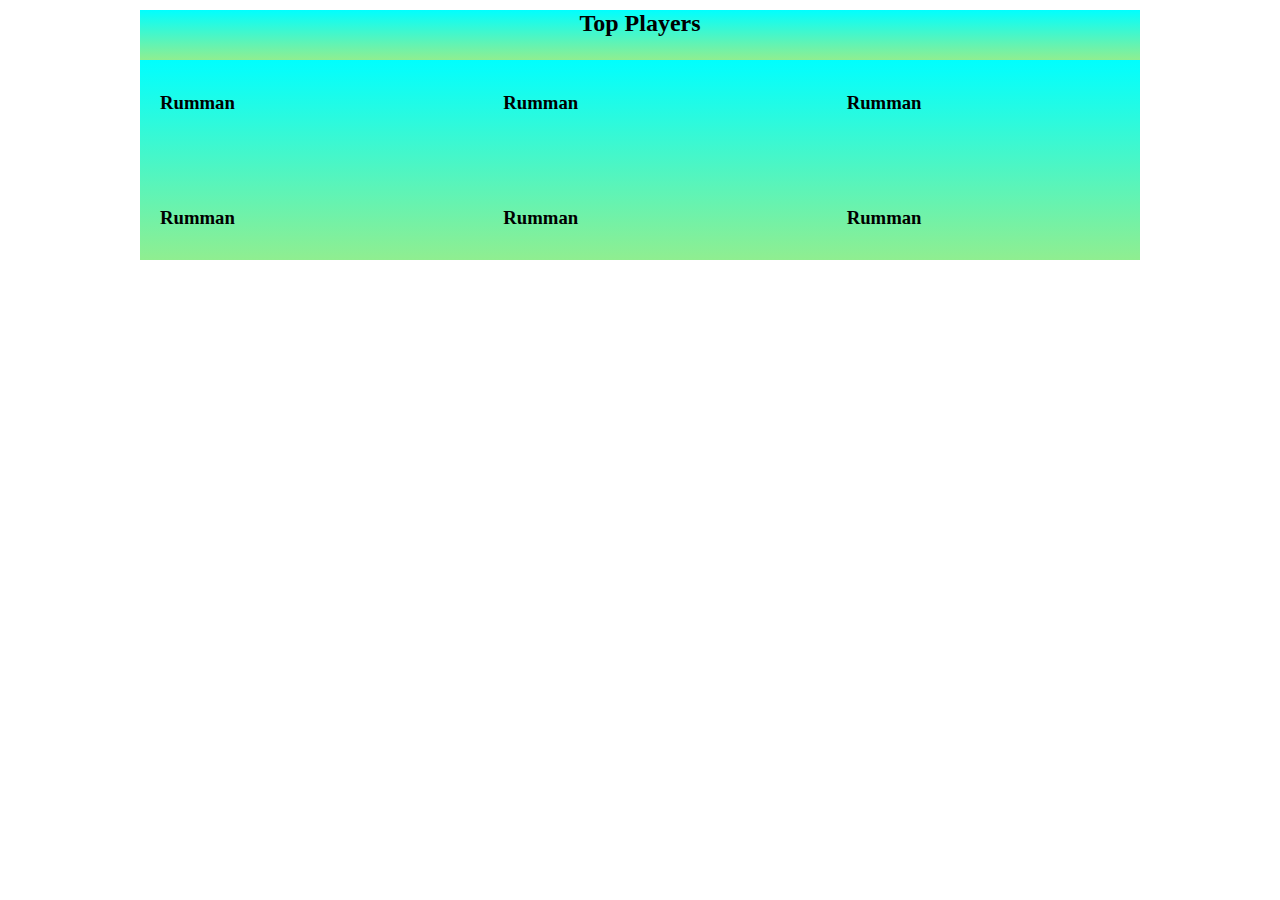
==== index.html @ 66673475 "added" ====
<!DOCTYPE html>
<html lang="en">

<head>
    <meta charset="UTF-8">
    <meta http-equiv="X-UA-Compatible" content="IE=edge">
    <meta name="viewport" content="width=device-width, initial-scale=1.0">
    <title>Document</title>
    <style>
        * {
            margin: 0;
            padding: 0;
        }

        .top-player {
            display: grid;
            grid-template-columns: repeat(3, 1fr);
            grid-gap: 30px;
            background-image: linear-gradient(180deg, cyan, lightgreen);
            height: 200px;

        }

        img {
            height: 50px;
            margin-right: 10px;
            margin-left: 10px;
        }

        .name {
            display: flex;
            align-items: center;

        }

        body {
            margin: 0 auto;
            width: 1000px;
            max-width: 80%;
        }

        .top {
            margin-top: 10px;
            background-image: linear-gradient(180deg, cyan, lightgreen);
            height: 50px;
            display: flex;
            justify-content: center;

        }

        @media(max-width:992px) {

            .top-player {

                grid-template-columns: repeat(2, 1fr);
                height: 400px;

            }
        }

        @media(max-width:688px) {
            .top-player {
                grid-template-columns: repeat(1, 1fr);
                height: 800px;
            }

        }
    </style>
</head>

<body>
    <h2 class="top">Top Players</h2>
    <div class="top-player">
        <div class="name">
            <img src="leader-board/images/players/player-1.png" alt="">
            <h3 class="">Rumman</h3>
        </div>
        <div class="name">
            <img src="leader-board/images/players/player-2.png" alt="">
            <h3 class="details">Rumman</h3>
        </div>
        <div class="name">
            <img src="leader-board/images/players/player-3.png" alt="">
            <h3>Rumman</h3>
        </div>
        <div class="name">
            <img src="leader-board/images/players/player-4.png" alt="">
            <h3>Rumman</h3>
        </div>
        <div class="name">
            <img src="leader-board/images/players/player-5.png" alt="">
            <h3>Rumman</h3>
        </div>
        <div class="name">
            <img src="leader-board/images/players/player-6.png" alt="">
            <h3>Rumman</h3>
        </div>
    </div>
</body>

</html>
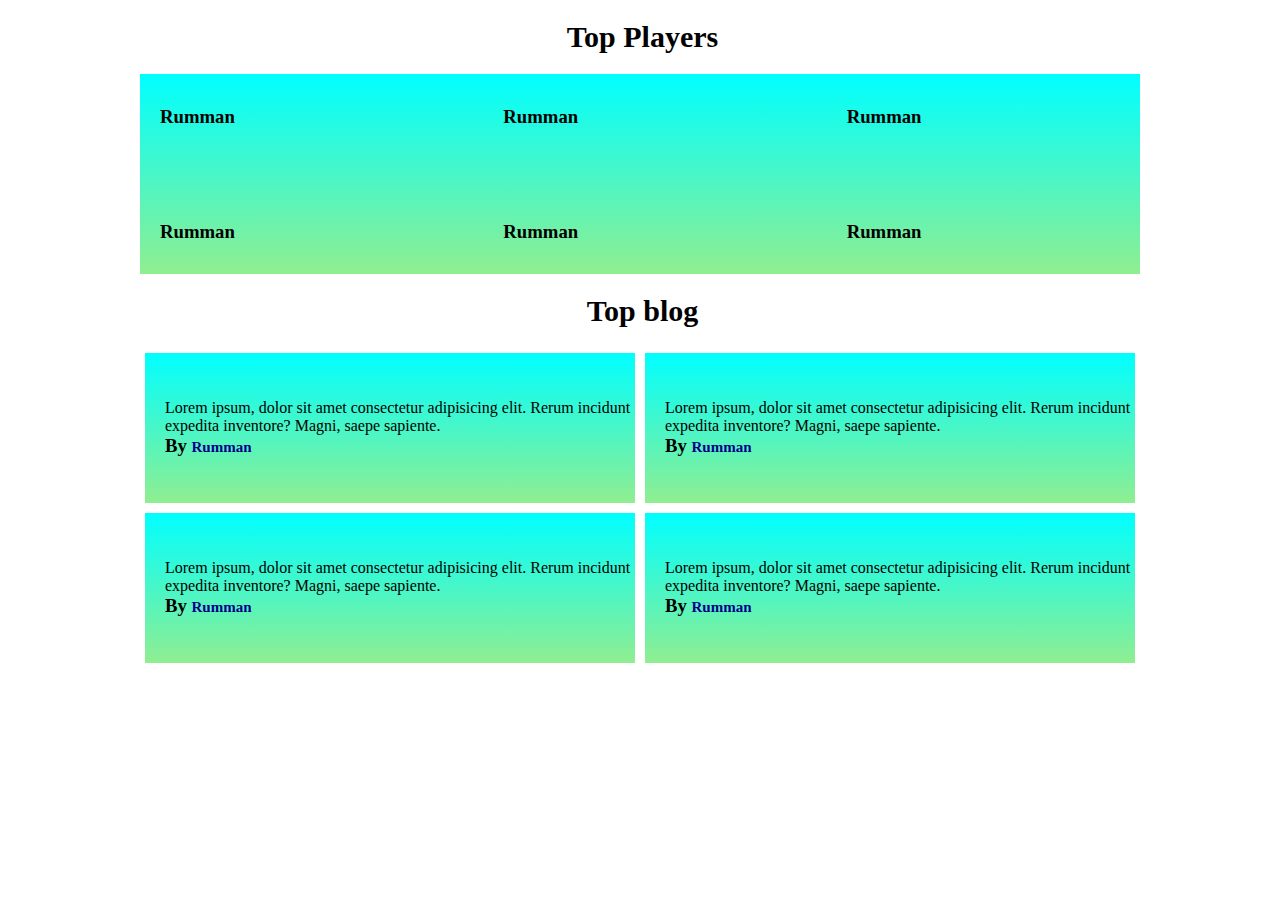
==== commit 6ab992b1: "add: git commit -m add xit exit( git commit -m add:" ====
--- a/index.html
+++ b/index.html
@@ -40,13 +40,15 @@
         }
 
         .top {
-            margin-top: 10px;
-            background-image: linear-gradient(180deg, cyan, lightgreen);
-            height: 50px;
-            display: flex;
-            justify-content: center;
-
-        }
+            margin-top: 20px;
+            margin-left: 5px;
+            font-weight: 700;
+            font-size: 30px;
+            text-align: center;
+            margin-bottom: 20px;
+        }
+
+
 
         @media(max-width:992px) {
 
@@ -65,37 +67,141 @@
             }
 
         }
+
+        .blogs {
+            display: grid;
+            grid-template-columns: repeat(2, 1fr);
+            margin-top: 30px;
+
+        }
+
+        h1 {
+            margin-top: 20px;
+            margin-left: 5px;
+            font-weight: 700;
+            font-size: 30px;
+            text-align: center;
+            margin-bottom: 20px;
+        }
+
+        article {
+            background-image: linear-gradient(180deg, cyan, lightgreen);
+            height: 150px;
+            margin: 5px;
+        }
+
+        .blogs {
+            margin: 0 auto;
+        }
+
+        article {
+            display: flex;
+            align-items: center;
+        }
+
+        span {
+            color: darkblue;
+            font-size: 15px;
+        }
     </style>
 </head>
 
 <body>
+    <!-- Top players section -->
     <h2 class="top">Top Players</h2>
-    <div class="top-player">
-        <div class="name">
-            <img src="leader-board/images/players/player-1.png" alt="">
-            <h3 class="">Rumman</h3>
-        </div>
-        <div class="name">
-            <img src="leader-board/images/players/player-2.png" alt="">
-            <h3 class="details">Rumman</h3>
-        </div>
-        <div class="name">
-            <img src="leader-board/images/players/player-3.png" alt="">
-            <h3>Rumman</h3>
-        </div>
-        <div class="name">
-            <img src="leader-board/images/players/player-4.png" alt="">
-            <h3>Rumman</h3>
-        </div>
-        <div class="name">
-            <img src="leader-board/images/players/player-5.png" alt="">
-            <h3>Rumman</h3>
-        </div>
-        <div class="name">
-            <img src="leader-board/images/players/player-6.png" alt="">
-            <h3>Rumman</h3>
-        </div>
-    </div>
+    <main>
+        <section>
+            <div class="top-player">
+                <div class="name">
+                    <img src="leader-board/images/players/player-1.png" alt="">
+                    <h3 class="">Rumman</h3>
+                </div>
+                <div class="name">
+                    <img src="leader-board/images/players/player-2.png" alt="">
+                    <h3 class="details">Rumman</h3>
+                </div>
+                <div class="name">
+                    <img src="leader-board/images/players/player-3.png" alt="">
+                    <h3>Rumman</h3>
+                </div>
+                <div class="name">
+                    <img src="leader-board/images/players/player-4.png" alt="">
+                    <h3>Rumman</h3>
+                </div>
+                <div class="name">
+                    <img src="leader-board/images/players/player-5.png" alt="">
+                    <h3>Rumman</h3>
+                </div>
+                <div class="name">
+                    <img src="leader-board/images/players/player-6.png" alt="">
+                    <h3>Rumman</h3>
+                </div>
+            </div>
+
+        </section>
+
+        <!-- Blog section -->
+        <section>
+            <h1 class="top-blog">Top blog</h1>
+
+            <div class="blogs">
+                <article>
+                    <div class="photo">
+                        <img src="leader-board/images/blogs/blog-1.png" alt="">
+                    </div>
+                    <div class="description">
+                        <p>Lorem ipsum, dolor sit amet consectetur adipisicing elit. Rerum incidunt expedita inventore?
+                            Magni, saepe sapiente.
+                        <h3>By <span>Rumman</span></h3>
+                        </p>
+                    </div>
+                </article>
+                <article>
+                    <div class="photo">
+                        <img src="leader-board/images/blogs/blog-1.png" alt="">
+                    </div>
+                    <div class="description">
+                        <p>Lorem ipsum, dolor sit amet consectetur adipisicing elit. Rerum incidunt expedita inventore?
+                            Magni, saepe sapiente.
+                        <h3>By <span>Rumman</span></h3>
+                        </p>
+                    </div>
+                </article>
+
+                <article>
+                    <div class="photo">
+                        <img src="leader-board/images/blogs/blog-1.png" alt="">
+                    </div>
+                    <div class="description">
+                        <p>Lorem ipsum, dolor sit amet consectetur adipisicing elit. Rerum incidunt expedita inventore?
+                            Magni, saepe sapiente.
+                        <h3>By <span>Rumman</span></h3>
+                        </p>
+                    </div>
+                </article>
+
+                <article>
+                    <div class="photo">
+                        <img src="leader-board/images/blogs/blog-1.png" alt="">
+                    </div>
+                    <div class="description">
+                        <p>Lorem ipsum, dolor sit amet consectetur adipisicing elit. Rerum incidunt expedita inventore?
+                            Magni, saepe sapiente.
+                        <h3>By <span>Rumman</span></h3>
+                        </p>
+                    </div>
+                </article>
+
+            </div>
+
+        </section>
+
+
+    </main>
+
+
+
+
 </body>
 
 </html>